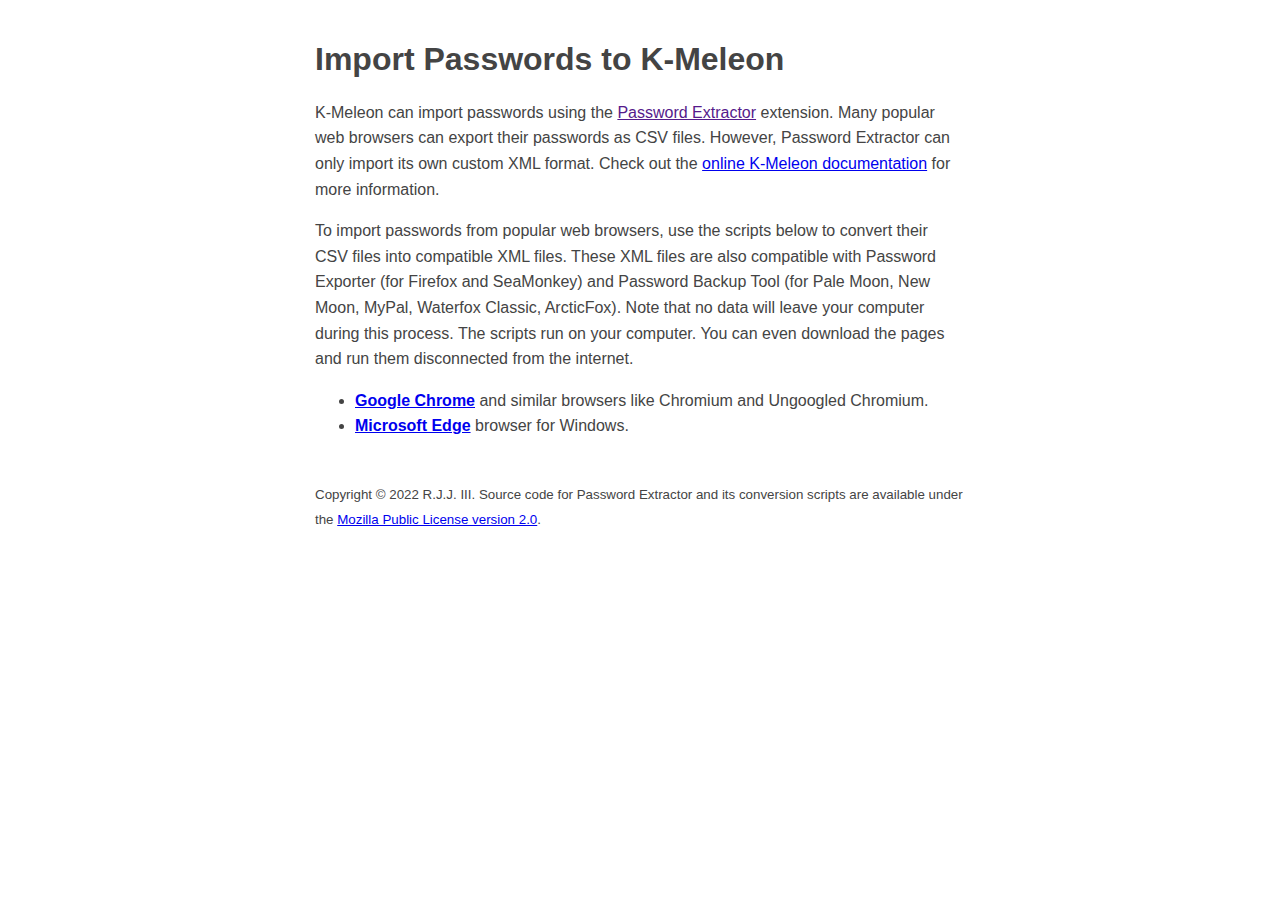
==== CSVtoXML.html @ 47ec7c72 "Add files via upload" ====
<!DOCTYPE html>
<html>
<head>

<title>Import Passwords to K-Meleon</title>

<style>body{font-family:sans-serif;margin:40px
auto;max-width:650px;line-height:1.6;font-size:12pt;color:#444;padding:0
10px}h1,h2,h3{line-height:1.2}</style>

</head>


<body>

<h1>Import Passwords to K-Meleon</h1>
<p>K-Meleon can import passwords using the <a href="">Password Extractor</a> extension. Many popular web browsers can export their passwords as CSV files. However, Password Extractor can only import its own custom XML format. Check out the <a href="http://kmeleonbrowser.org/wiki/TransferPasswords">online K-Meleon documentation</a> for more information.

<p>To import passwords from popular web browsers, use the scripts below to convert their CSV files into compatible XML files. These XML files are also compatible with Password Exporter (for Firefox and SeaMonkey) and Password Backup Tool (for Pale Moon, New Moon, MyPal, Waterfox Classic, ArcticFox). Note that no data will leave your computer during this process. The scripts run on your computer. You can even download the pages and run them disconnected from the internet.</p>

	<ul>
		<li>
			<b><a href="Chrome_CSVtoXML.html">Google Chrome</a></b> and similar browsers like Chromium and Ungoogled Chromium.
		</li>
		<li>
			<b><a href="Edge_CSVtoXML.html">Microsoft Edge</a></b> browser for Windows.
		</li>
	<!-- future versions planned below
		<li>
			<b><a href="Chrome_CSVtoXML">Mozilla Firefox</a></b> versions 57 and up.
		</li>
		<li>
			<b><a href="KeePass_CSVtoXML">KeePassXC</a></b> password manager.
		</li>
		<li>
			<b><a href="Brave_CSVtoXML">Brave</a></b> browser.
		</li>		
		<li>
			<b><a href="Vivaldi_CSVtoXML">Vivaldi</a></b> browser.
		</li>		
		<li>
			<b><a href="Opera_CSVtoXML">Opera</a></b> version X and up.
		</li>		
		<li>
			<b><a href="WoG_CSVtoXML">Walk on Grass</a></b> K-Meleon extension that runs a Chromium-based web engine on Windows XP.
		</li>
		-->
	</ul>

</br>
<small>
Copyright © 2022 R.J.J. III. Source code for Password Extractor and its conversion scripts are available under the <a href="http://mozilla.org/MPL/2.0/">Mozilla Public License version 2.0</a>. 
</small>
</body>
</html>
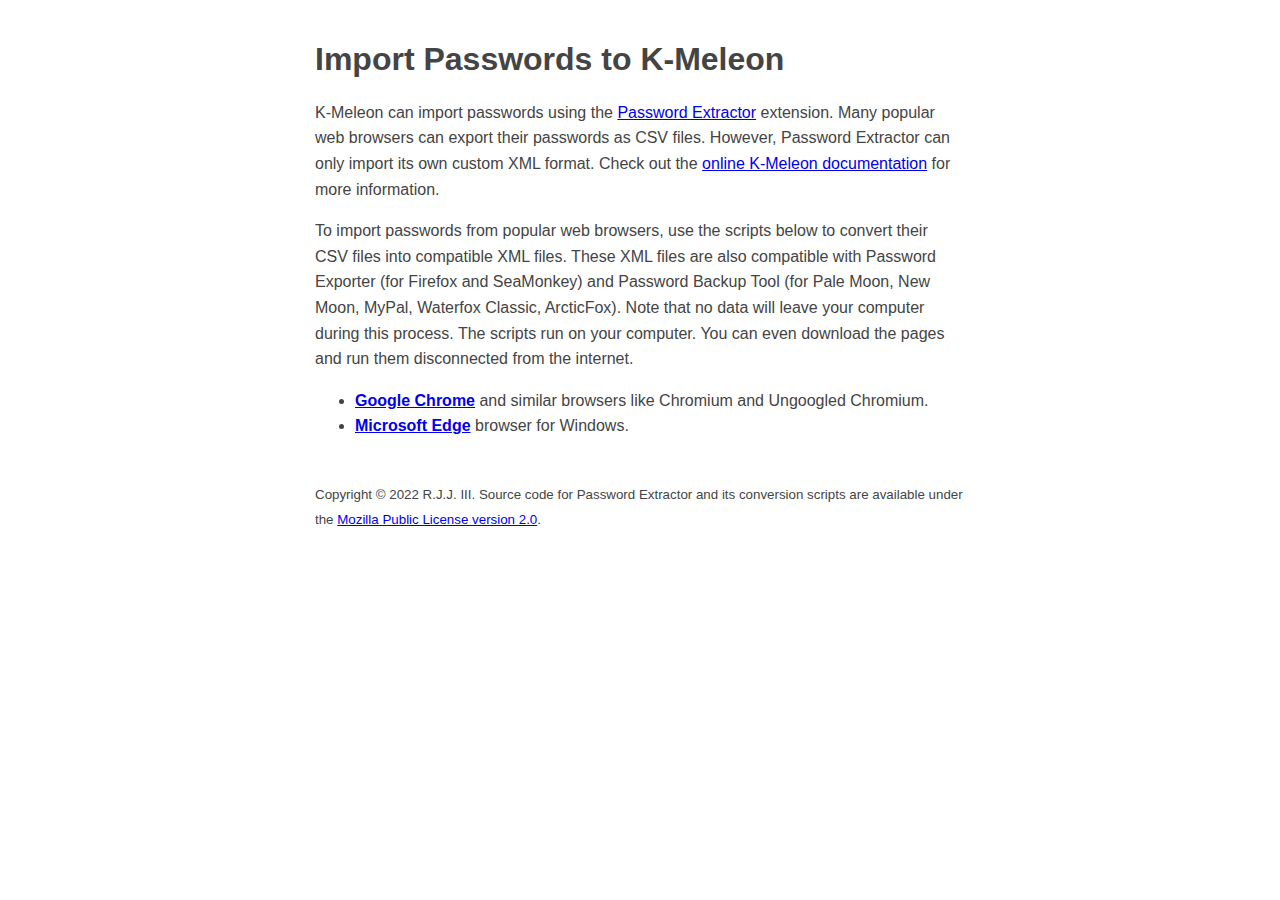
==== commit 85431564: "Update CSVtoXML.html" ====
--- a/CSVtoXML.html
+++ b/CSVtoXML.html
@@ -14,7 +14,7 @@
 <body>
 
 <h1>Import Passwords to K-Meleon</h1>
-<p>K-Meleon can import passwords using the <a href="">Password Extractor</a> extension. Many popular web browsers can export their passwords as CSV files. However, Password Extractor can only import its own custom XML format. Check out the <a href="http://kmeleonbrowser.org/wiki/TransferPasswords">online K-Meleon documentation</a> for more information.
+<p>K-Meleon can import passwords using the <a href="https://github.com/rjjiii/Password-Extractor/releases">Password Extractor</a> extension. Many popular web browsers can export their passwords as CSV files. However, Password Extractor can only import its own custom XML format. Check out the <a href="http://kmeleonbrowser.org/wiki/TransferPasswords">online K-Meleon documentation</a> for more information.
 
 <p>To import passwords from popular web browsers, use the scripts below to convert their CSV files into compatible XML files. These XML files are also compatible with Password Exporter (for Firefox and SeaMonkey) and Password Backup Tool (for Pale Moon, New Moon, MyPal, Waterfox Classic, ArcticFox). Note that no data will leave your computer during this process. The scripts run on your computer. You can even download the pages and run them disconnected from the internet.</p>
 
@@ -52,4 +52,4 @@
 Copyright © 2022 R.J.J. III. Source code for Password Extractor and its conversion scripts are available under the <a href="http://mozilla.org/MPL/2.0/">Mozilla Public License version 2.0</a>. 
 </small>
 </body>
-</html>+</html>
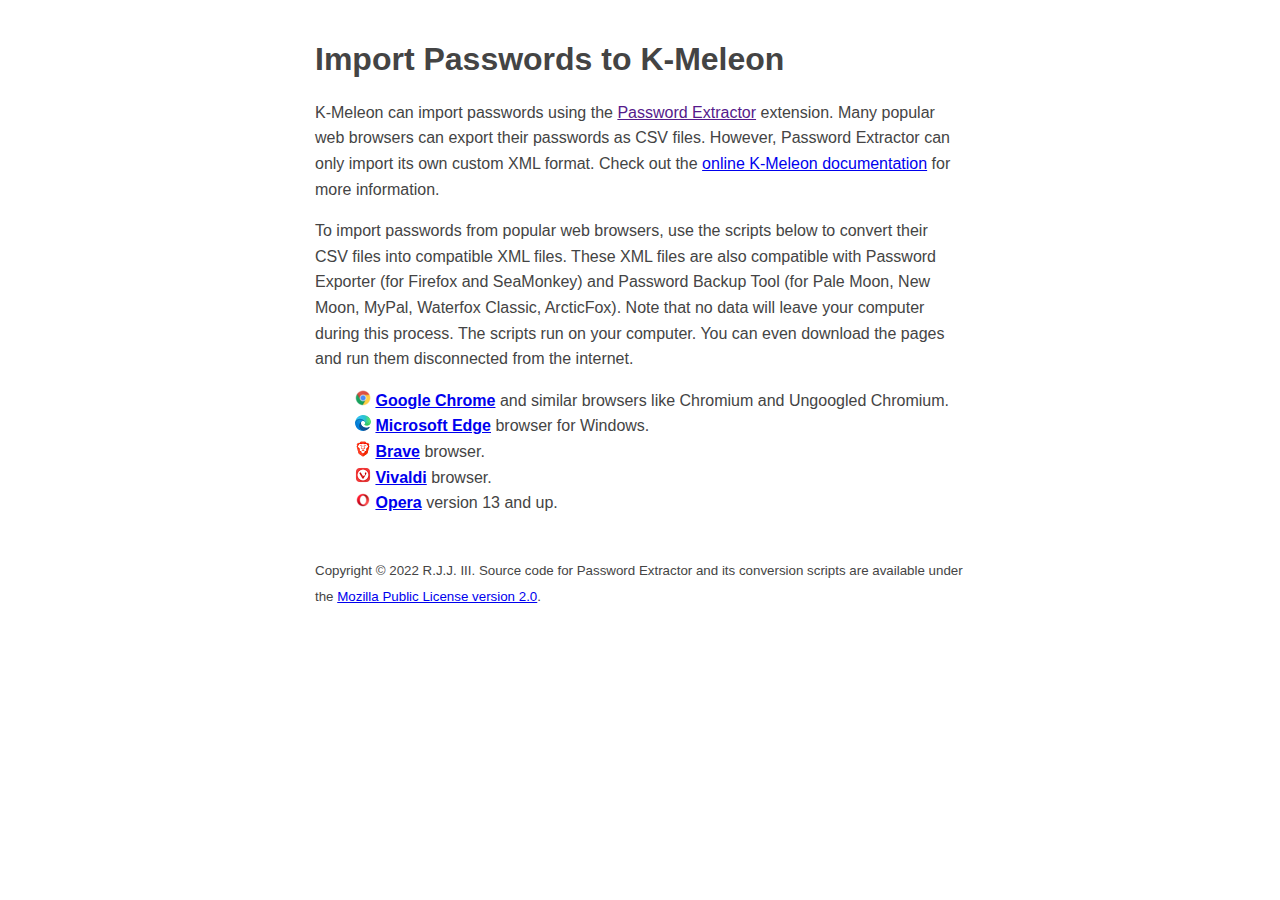
==== commit 4a521b1b: "Add files via upload" ====
--- a/CSVtoXML.html
+++ b/CSVtoXML.html
@@ -14,37 +14,37 @@
 <body>
 
 <h1>Import Passwords to K-Meleon</h1>
-<p>K-Meleon can import passwords using the <a href="https://github.com/rjjiii/Password-Extractor/releases">Password Extractor</a> extension. Many popular web browsers can export their passwords as CSV files. However, Password Extractor can only import its own custom XML format. Check out the <a href="http://kmeleonbrowser.org/wiki/TransferPasswords">online K-Meleon documentation</a> for more information.
+<p>K-Meleon can import passwords using the <a href="">Password Extractor</a> extension. Many popular web browsers can export their passwords as CSV files. However, Password Extractor can only import its own custom XML format. Check out the <a href="http://kmeleonbrowser.org/wiki/TransferPasswords">online K-Meleon documentation</a> for more information.
 
 <p>To import passwords from popular web browsers, use the scripts below to convert their CSV files into compatible XML files. These XML files are also compatible with Password Exporter (for Firefox and SeaMonkey) and Password Backup Tool (for Pale Moon, New Moon, MyPal, Waterfox Classic, ArcticFox). Note that no data will leave your computer during this process. The scripts run on your computer. You can even download the pages and run them disconnected from the internet.</p>
 
-	<ul>
+	<ul style="list-style-type:none;">
 		<li>
-			<b><a href="Chrome_CSVtoXML.html">Google Chrome</a></b> and similar browsers like Chromium and Ungoogled Chromium.
+			<img src="ico-chrome.png"> <b><a href="Chrome_CSVtoXML.html">Google Chrome</a></b> and similar browsers like Chromium and Ungoogled Chromium.
 		</li>
 		<li>
-			<b><a href="Edge_CSVtoXML.html">Microsoft Edge</a></b> browser for Windows.
-		</li>
-	<!-- future versions planned below
-		<li>
-			<b><a href="Chrome_CSVtoXML">Mozilla Firefox</a></b> versions 57 and up.
+			<img src="ico-edge.png"> <b><a href="Edge_CSVtoXML.html">Microsoft Edge</a></b> browser for Windows.
 		</li>
 		<li>
-			<b><a href="KeePass_CSVtoXML">KeePassXC</a></b> password manager.
+			<img src="ico-brave.png"> <b><a href="Brave_CSVtoXML.html">Brave</a></b> browser.
+		</li>		
+		<li>
+			<img src="ico-vivaldi.png"> <b><a href="Vivaldi_CSVtoXML.html">Vivaldi</a></b> browser.
+		</li>		
+		<li>
+			<img src="ico-opera.png"> <b><a href="Opera_CSVtoXML.html">Opera</a></b> version 13 and up.
+		</li>
+<!--
+		<li>
+			<b><a href="Firefox_CSVtoXML.html">Mozilla Firefox</a></b> versions 57 and up.
 		</li>
 		<li>
-			<b><a href="Brave_CSVtoXML">Brave</a></b> browser.
+			<b><a href="KeePass_CSVtoXML.html">KeePassXC</a></b> password manager.
 		</li>		
 		<li>
-			<b><a href="Vivaldi_CSVtoXML">Vivaldi</a></b> browser.
-		</li>		
-		<li>
-			<b><a href="Opera_CSVtoXML">Opera</a></b> version X and up.
-		</li>		
-		<li>
-			<b><a href="WoG_CSVtoXML">Walk on Grass</a></b> K-Meleon extension that runs a Chromium-based web engine on Windows XP.
+			<b><a href="WoG_CSVtoXML.html">Walk on Grass</a></b> K-Meleon extension that runs a Chromium-based web engine on Windows XP.
 		</li>
-		-->
+-->
 	</ul>
 
 </br>
@@ -52,4 +52,4 @@
 Copyright © 2022 R.J.J. III. Source code for Password Extractor and its conversion scripts are available under the <a href="http://mozilla.org/MPL/2.0/">Mozilla Public License version 2.0</a>. 
 </small>
 </body>
-</html>
+</html>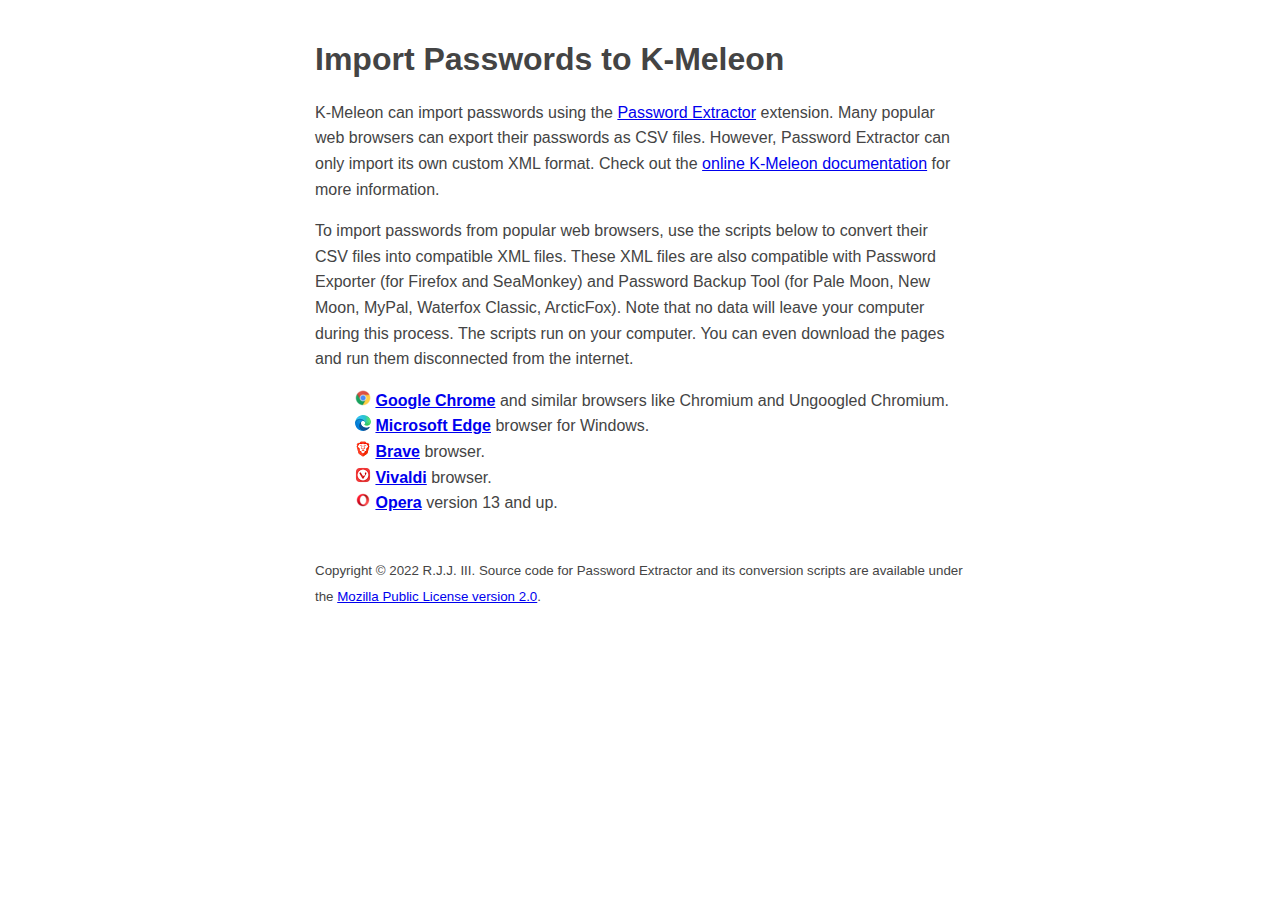
==== commit 9e1d7644: "Add files via upload" ====
--- a/CSVtoXML.html
+++ b/CSVtoXML.html
@@ -14,7 +14,7 @@
 <body>
 
 <h1>Import Passwords to K-Meleon</h1>
-<p>K-Meleon can import passwords using the <a href="">Password Extractor</a> extension. Many popular web browsers can export their passwords as CSV files. However, Password Extractor can only import its own custom XML format. Check out the <a href="http://kmeleonbrowser.org/wiki/TransferPasswords">online K-Meleon documentation</a> for more information.
+<p>K-Meleon can import passwords using the <a href="index.html">Password Extractor</a> extension. Many popular web browsers can export their passwords as CSV files. However, Password Extractor can only import its own custom XML format. Check out the <a href="http://kmeleonbrowser.org/wiki/TransferPasswords">online K-Meleon documentation</a> for more information.
 
 <p>To import passwords from popular web browsers, use the scripts below to convert their CSV files into compatible XML files. These XML files are also compatible with Password Exporter (for Firefox and SeaMonkey) and Password Backup Tool (for Pale Moon, New Moon, MyPal, Waterfox Classic, ArcticFox). Note that no data will leave your computer during this process. The scripts run on your computer. You can even download the pages and run them disconnected from the internet.</p>
 
@@ -49,7 +49,7 @@
 
 </br>
 <small>
-Copyright © 2022 R.J.J. III. Source code for Password Extractor and its conversion scripts are available under the <a href="http://mozilla.org/MPL/2.0/">Mozilla Public License version 2.0</a>. 
+Copyright &copy; 2022 R.J.J. III. Source code for Password Extractor and its conversion scripts are available under the <a href="http://mozilla.org/MPL/2.0/">Mozilla Public License version 2.0</a>. 
 </small>
 </body>
 </html>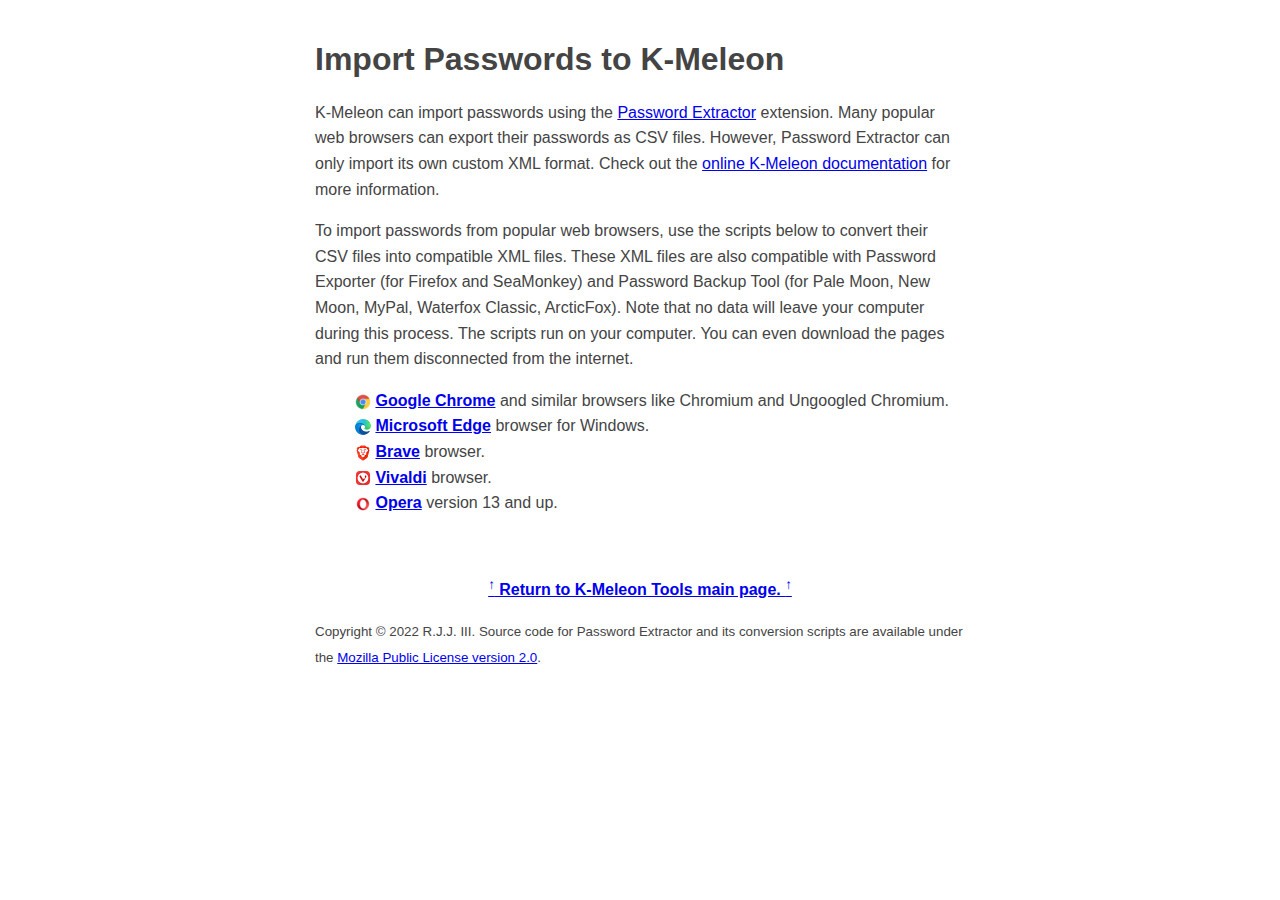
==== commit 6c14afc6: "Add files via upload" ====
--- a/CSVtoXML.html
+++ b/CSVtoXML.html
@@ -6,7 +6,7 @@
 
 <style>body{font-family:sans-serif;margin:40px
 auto;max-width:650px;line-height:1.6;font-size:12pt;color:#444;padding:0
-10px}h1,h2,h3{line-height:1.2}</style>
+10px}h1,h2,h3{line-height:1.2}img{vertical-align:middle;min-height:100%; max-height:1em; width:auto;}</style>
 
 </head>
 
@@ -48,6 +48,11 @@
 	</ul>
 
 </br>
+<p>
+	<center>
+		<b><a href="https://rjjiii.github.io/K-Meleon/"><sup>&uarr;</sup> Return to K-Meleon Tools main page. <sup>&uarr;</sup></a></b>
+	</center>
+</p>
 <small>
 Copyright &copy; 2022 R.J.J. III. Source code for Password Extractor and its conversion scripts are available under the <a href="http://mozilla.org/MPL/2.0/">Mozilla Public License version 2.0</a>. 
 </small>
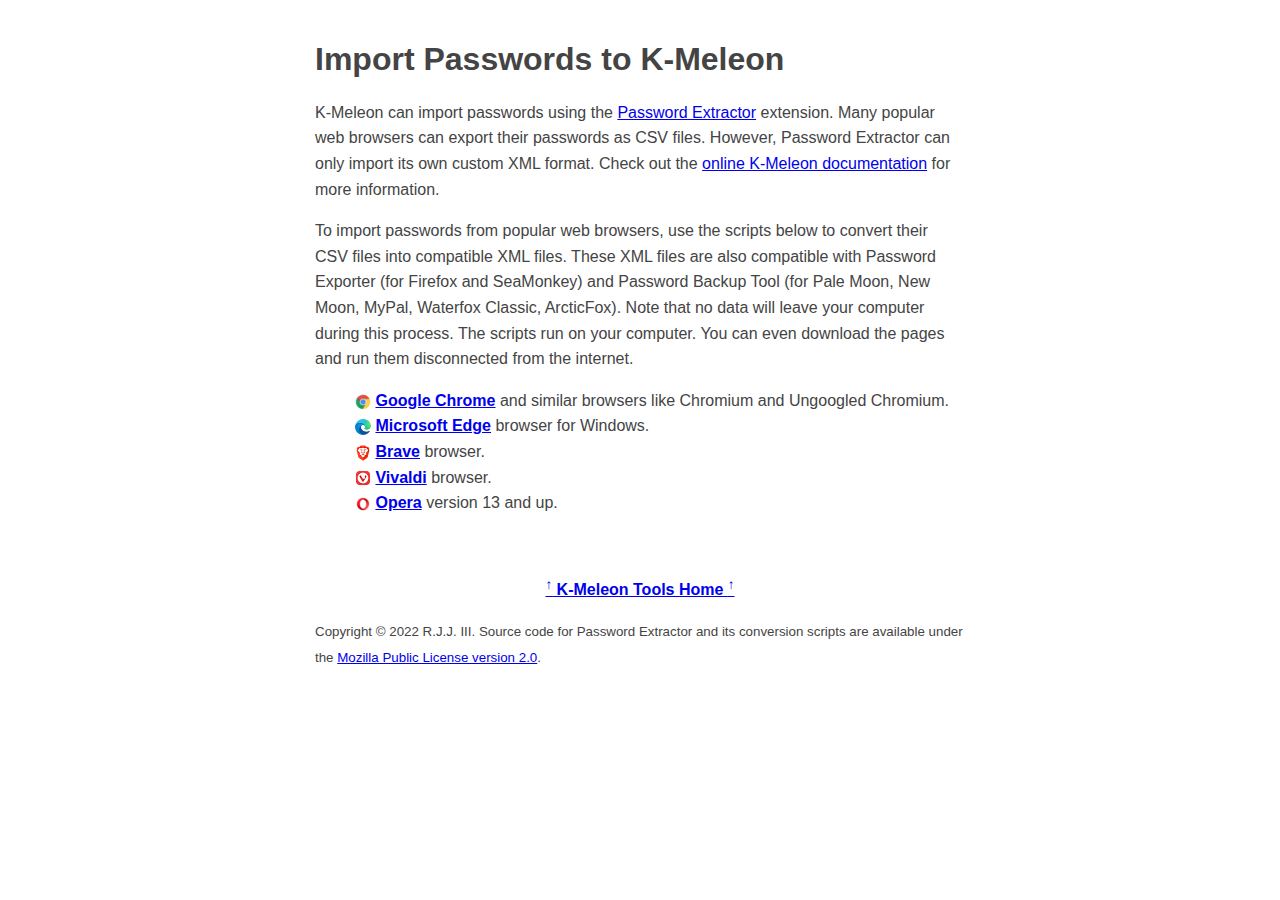
==== commit d6780f73: "Add files via upload" ====
--- a/CSVtoXML.html
+++ b/CSVtoXML.html
@@ -4,9 +4,10 @@
 
 <title>Import Passwords to K-Meleon</title>
 
+<meta name="viewport" content="width=device-width; initial-scale=1.0;">
 <style>body{font-family:sans-serif;margin:40px
 auto;max-width:650px;line-height:1.6;font-size:12pt;color:#444;padding:0
-10px}h1,h2,h3{line-height:1.2}img{vertical-align:middle;min-height:100%; max-height:1em; width:auto;}</style>
+10px}h1,h2,h3{line-height:1.2}img{vertical-align:middle;height:1em;}</style>
 
 </head>
 
@@ -50,7 +51,7 @@
 </br>
 <p>
 	<center>
-		<b><a href="https://rjjiii.github.io/K-Meleon/"><sup>&uarr;</sup> Return to K-Meleon Tools main page. <sup>&uarr;</sup></a></b>
+		<b><a href="https://rjjiii.github.io/K-Meleon/"><sup>&uarr;</sup> K-Meleon Tools Home <sup>&uarr;</sup></a></b>
 	</center>
 </p>
 <small>
